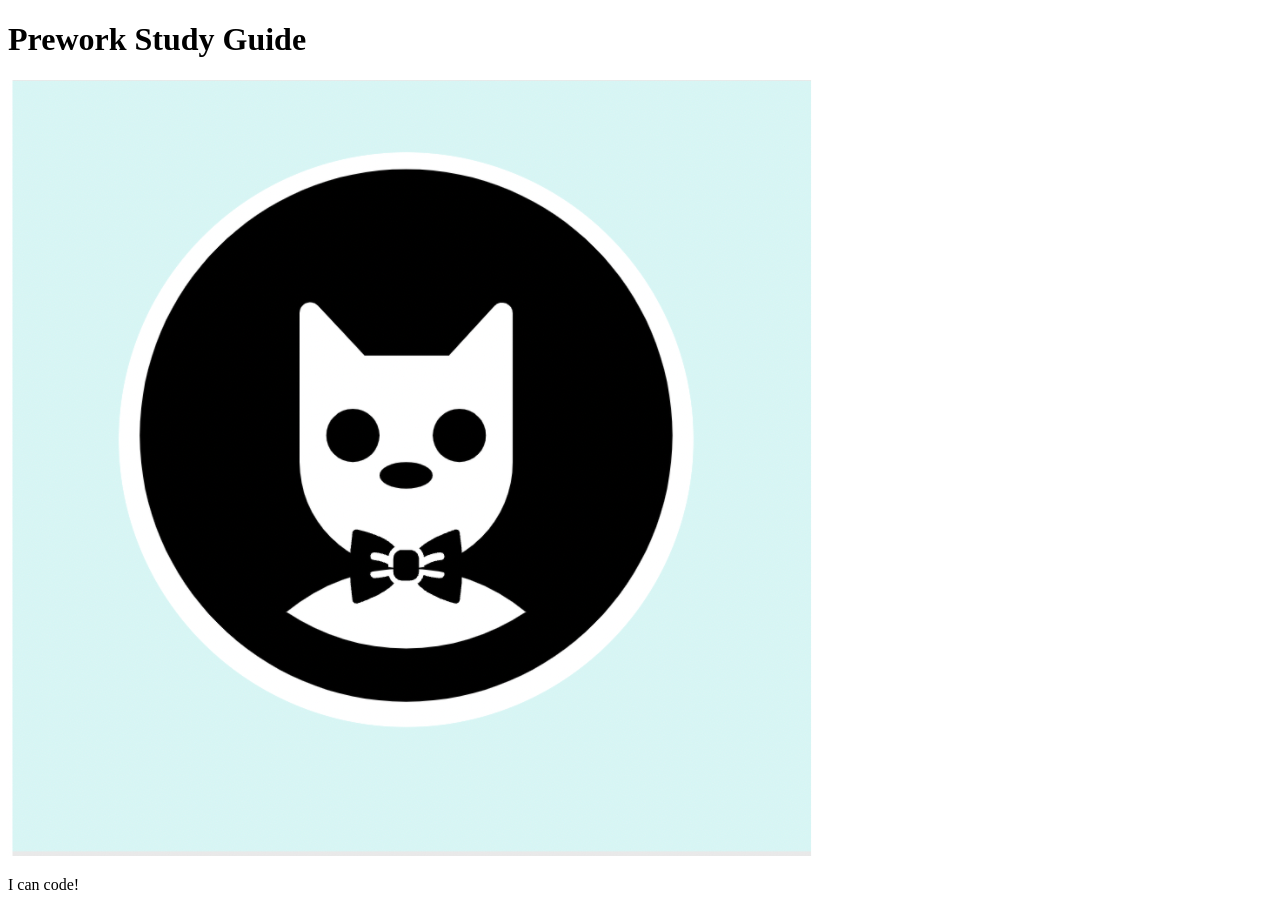
==== prework-study-guide/index.html @ 55b2bc52 "add starter code" ====
<!DOCTYPE html>
<html lang="en">
  <head>
    <meta charset="UTF-8" />
    <meta http-equiv="X-UA-Compatible" content="IE=edge" />
    <meta name="viewport" content="width=device-width, initial-scale=1.0" />
    <title>Prework Study Guide</title>
  </head>
  <body>
    <header id="top">
      <h1>Prework Study Guide</h1>
      <img src="./assets/bowtie-cat.png" alt="Profile image of cat wearing a bow tie." />
    </header>
    <main>
      <!-- Student code goes here -->
    </main>

    <footer>
      <p>I can code!</p>
    </footer>
  </body>
</html>
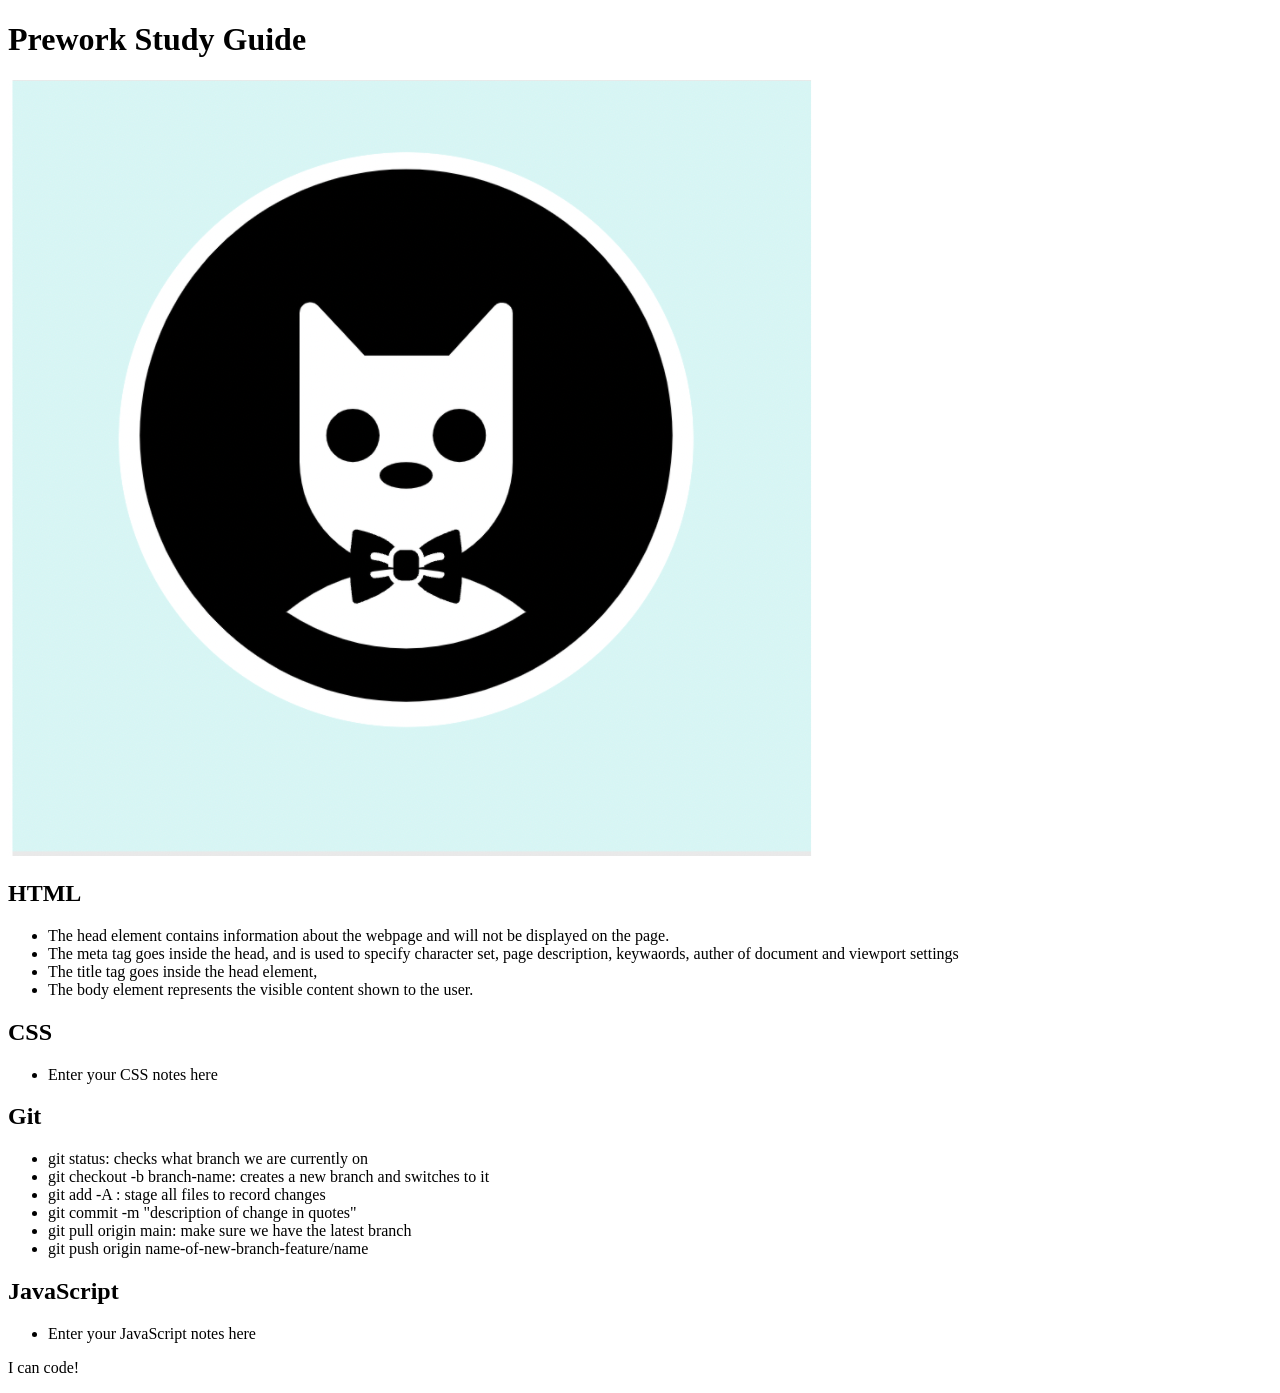
==== commit 83dff2d6: "added code to HTML file" ====
--- a/prework-study-guide/index.html
+++ b/prework-study-guide/index.html
@@ -12,7 +12,41 @@
       <img src="./assets/bowtie-cat.png" alt="Profile image of cat wearing a bow tie." />
     </header>
     <main>
-      <!-- Student code goes here -->
+      <section class="card" id="html-section">
+        <h2>HTML</h2>
+        <ul>
+          <li>The head element contains information about the webpage and will not be displayed on the page.</li>
+          <li>The meta tag goes inside the head, and is used to specify character set, page description, keywaords, auther of document and viewport settings</li>
+          <li>The title tag goes inside the head element,</li>
+          <li>The body element represents the visible content shown to the user.</li>
+        </ul>
+      </section>
+   
+      <section class="card" id="css-section">
+        <h2>CSS</h2>
+        <ul>
+          <li>Enter your CSS notes here</li>
+        </ul>
+      </section>
+   
+      <section class="card" id="git-section">
+        <h2>Git</h2>
+        <ul>
+          <li>git status: checks what branch we are currently on</li>
+          <li>git checkout -b branch-name: creates a new branch and switches to it</li>
+          <li>git add -A : stage all files to record changes</li>
+          <li>git commit -m "description of change in quotes"</li>
+          <li>git pull origin main: make sure we have the latest branch</li>
+          <li>git push origin name-of-new-branch-feature/name</li>
+        </ul>
+      </section>
+   
+      <section class="card" id="javascript-section">
+        <h2>JavaScript</h2>
+        <ul>
+          <li>Enter your JavaScript notes here</li>
+        </ul>
+      </section>
     </main>
 
     <footer>
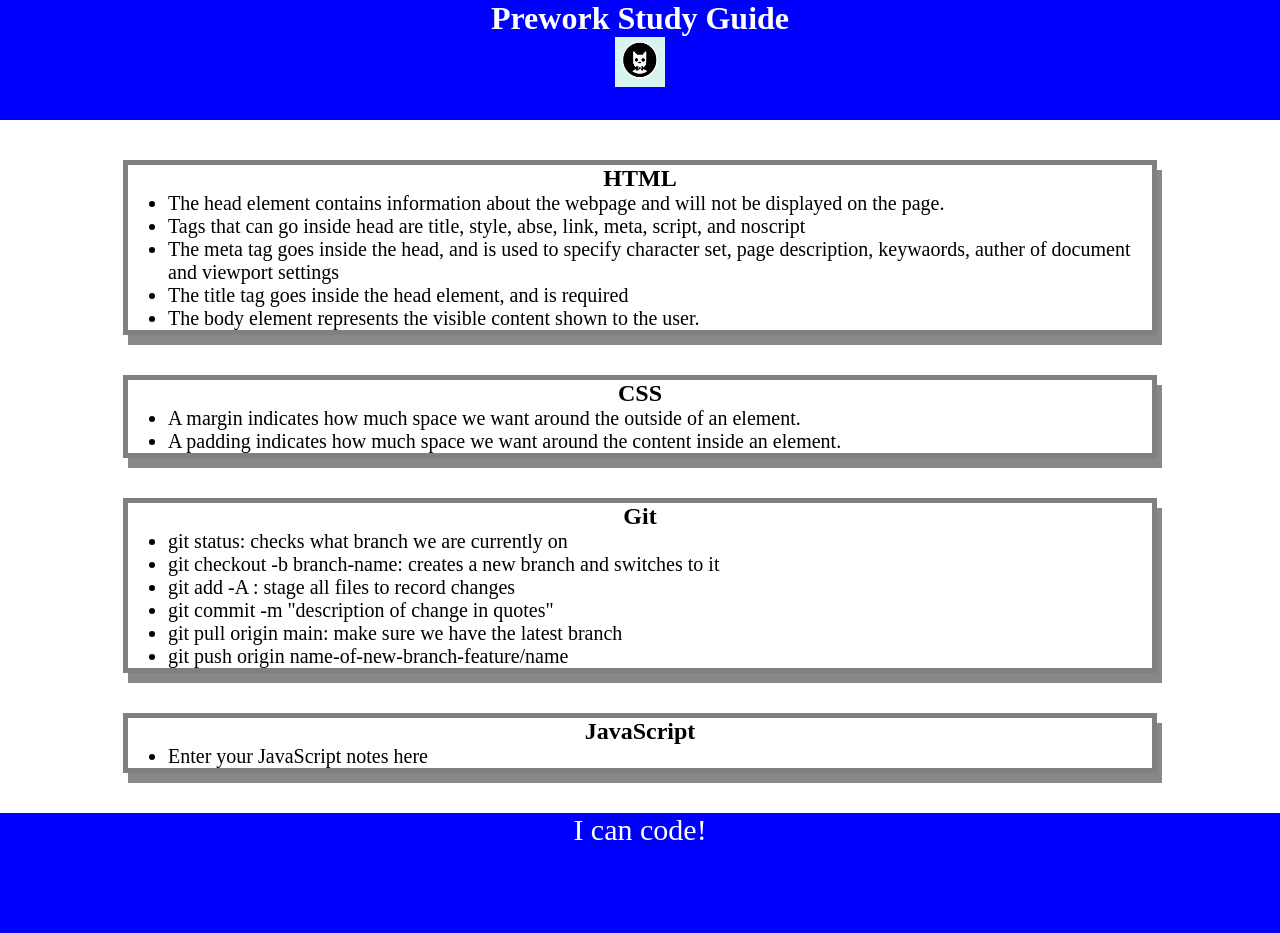
==== commit ac64e6c0: "added CSS to project" ====
--- a/prework-study-guide/index.html
+++ b/prework-study-guide/index.html
@@ -4,6 +4,7 @@
     <meta charset="UTF-8" />
     <meta http-equiv="X-UA-Compatible" content="IE=edge" />
     <meta name="viewport" content="width=device-width, initial-scale=1.0" />
+    <link rel="stylesheet" href="./assets/style.css">
     <title>Prework Study Guide</title>
   </head>
   <body>
@@ -16,8 +17,9 @@
         <h2>HTML</h2>
         <ul>
           <li>The head element contains information about the webpage and will not be displayed on the page.</li>
+          <li>Tags that can go inside head are title, style, abse, link, meta, script, and noscript</li>
           <li>The meta tag goes inside the head, and is used to specify character set, page description, keywaords, auther of document and viewport settings</li>
-          <li>The title tag goes inside the head element,</li>
+          <li>The title tag goes inside the head element, and is required</li>
           <li>The body element represents the visible content shown to the user.</li>
         </ul>
       </section>
@@ -25,7 +27,8 @@
       <section class="card" id="css-section">
         <h2>CSS</h2>
         <ul>
-          <li>Enter your CSS notes here</li>
+          <li>A margin indicates how much space we want around the outside of an element.</li>
+          <li>A padding indicates how much space we want around the content inside an element.</li>
         </ul>
       </section>
    
--- a/prework-study-guide/assets/style.css
+++ b/prework-study-guide/assets/style.css
@@ -0,0 +1,43 @@
+* {
+    margin: 0;
+    padding: 0;
+}
+
+header,
+footer {
+    width: 100%;
+    height: 120px;
+    background-color: blue;
+    color: white;
+}
+
+h1,
+h2 {
+    text-align: center;
+}
+
+img {
+    display: block;
+    height: 50px;
+    width: 50px;
+    margin-left: auto;
+    margin-right: auto;
+}
+
+ul {
+    padding-left: 40px;
+    font-size: 20px;
+}
+
+p {
+    text-align: center;
+    font-size: 30px;
+  }
+
+.card {
+    width: 80%;
+    margin: 40px auto;
+    border: 5px solid gray;
+    box-shadow: 5px 10px #888888;
+  }
+  
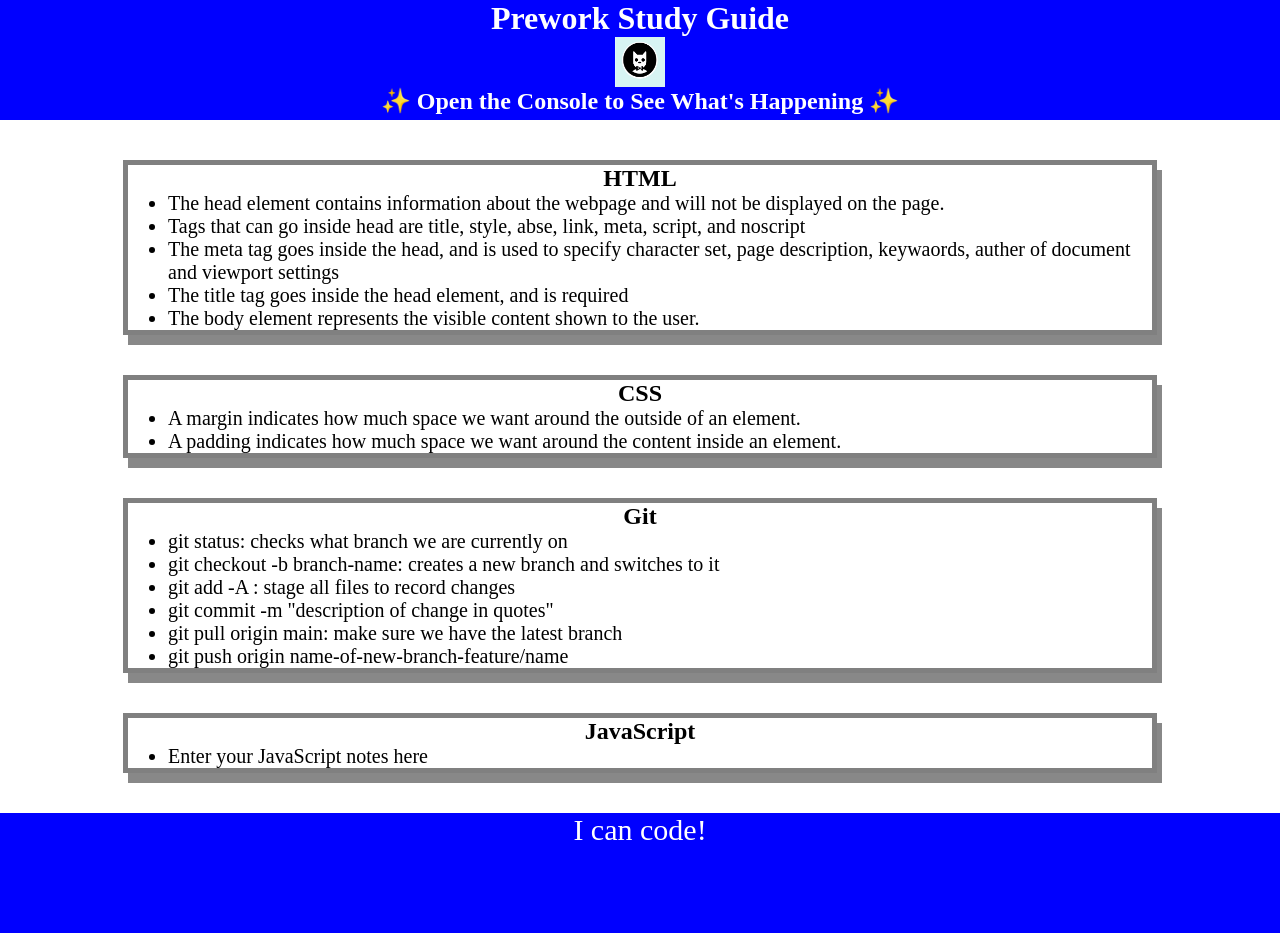
==== commit 24eb0ca3: "Added JavaScript" ====
--- a/prework-study-guide/index.html
+++ b/prework-study-guide/index.html
@@ -11,6 +11,7 @@
     <header id="top">
       <h1>Prework Study Guide</h1>
       <img src="./assets/bowtie-cat.png" alt="Profile image of cat wearing a bow tie." />
+      <h2>✨ Open the Console to See What's Happening ✨</h2>
     </header>
     <main>
       <section class="card" id="html-section">
@@ -55,5 +56,6 @@
     <footer>
       <p>I can code!</p>
     </footer>
+    <script src="./assets/script.js"></script>
   </body>
 </html>
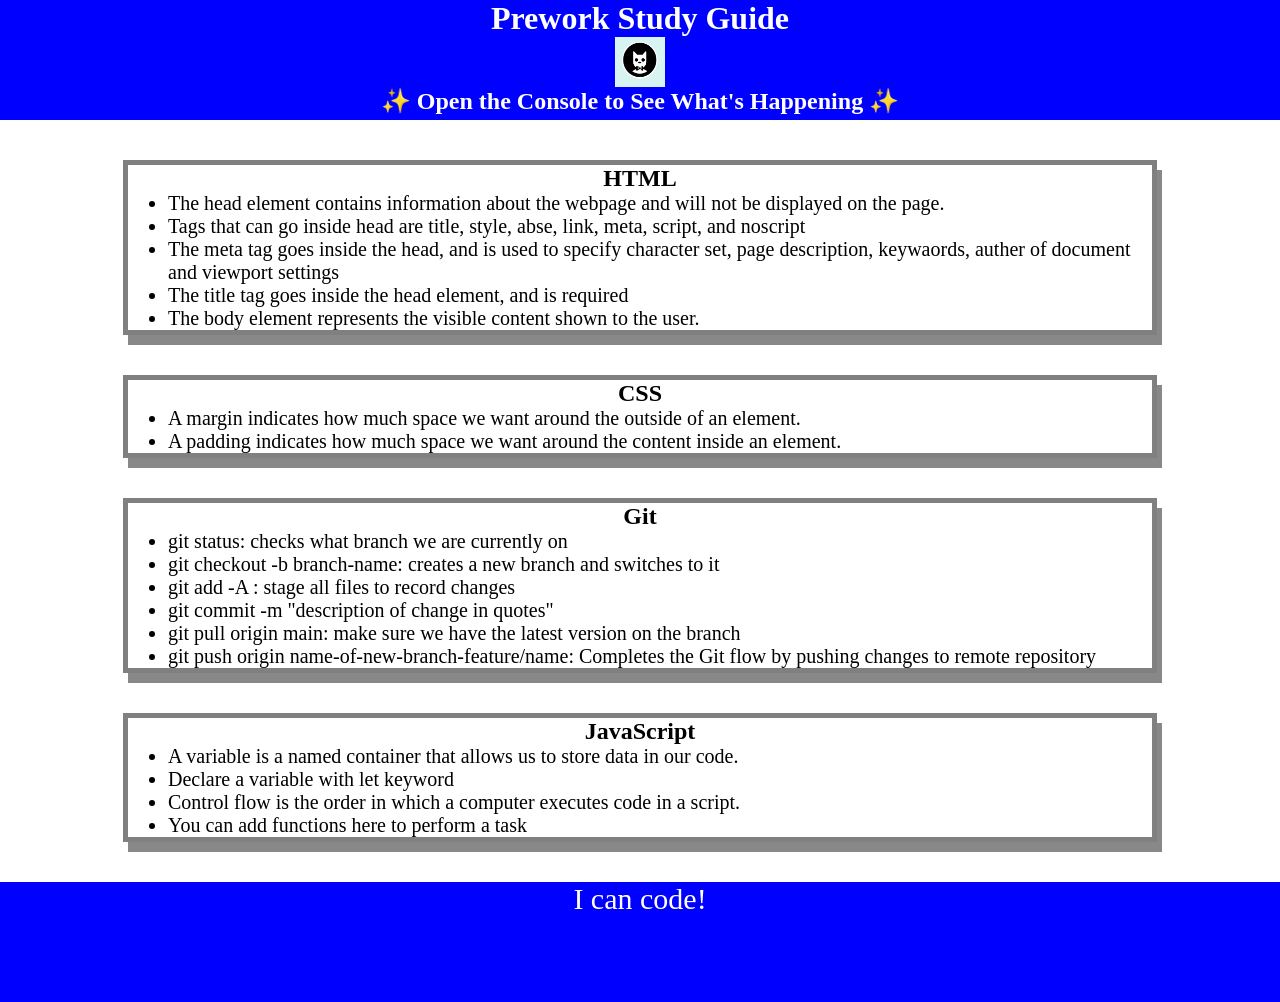
==== commit 8cc6b53e: "Add javascipt fuctions to prework" ====
--- a/prework-study-guide/index.html
+++ b/prework-study-guide/index.html
@@ -40,15 +40,18 @@
           <li>git checkout -b branch-name: creates a new branch and switches to it</li>
           <li>git add -A : stage all files to record changes</li>
           <li>git commit -m "description of change in quotes"</li>
-          <li>git pull origin main: make sure we have the latest branch</li>
-          <li>git push origin name-of-new-branch-feature/name</li>
+          <li>git pull origin main: make sure we have the latest version on the branch</li>
+          <li>git push origin name-of-new-branch-feature/name: Completes the Git flow by pushing changes to remote repository</li>
         </ul>
       </section>
    
       <section class="card" id="javascript-section">
         <h2>JavaScript</h2>
         <ul>
-          <li>Enter your JavaScript notes here</li>
+          <li>A variable is a named container that allows us to store data in our code.</li>
+          <li>Declare a variable with let keyword</li>
+          <li>Control flow is the order in which a computer executes code in a script.</li>
+          <li>You can add functions here to perform a task</li>
         </ul>
       </section>
     </main>
